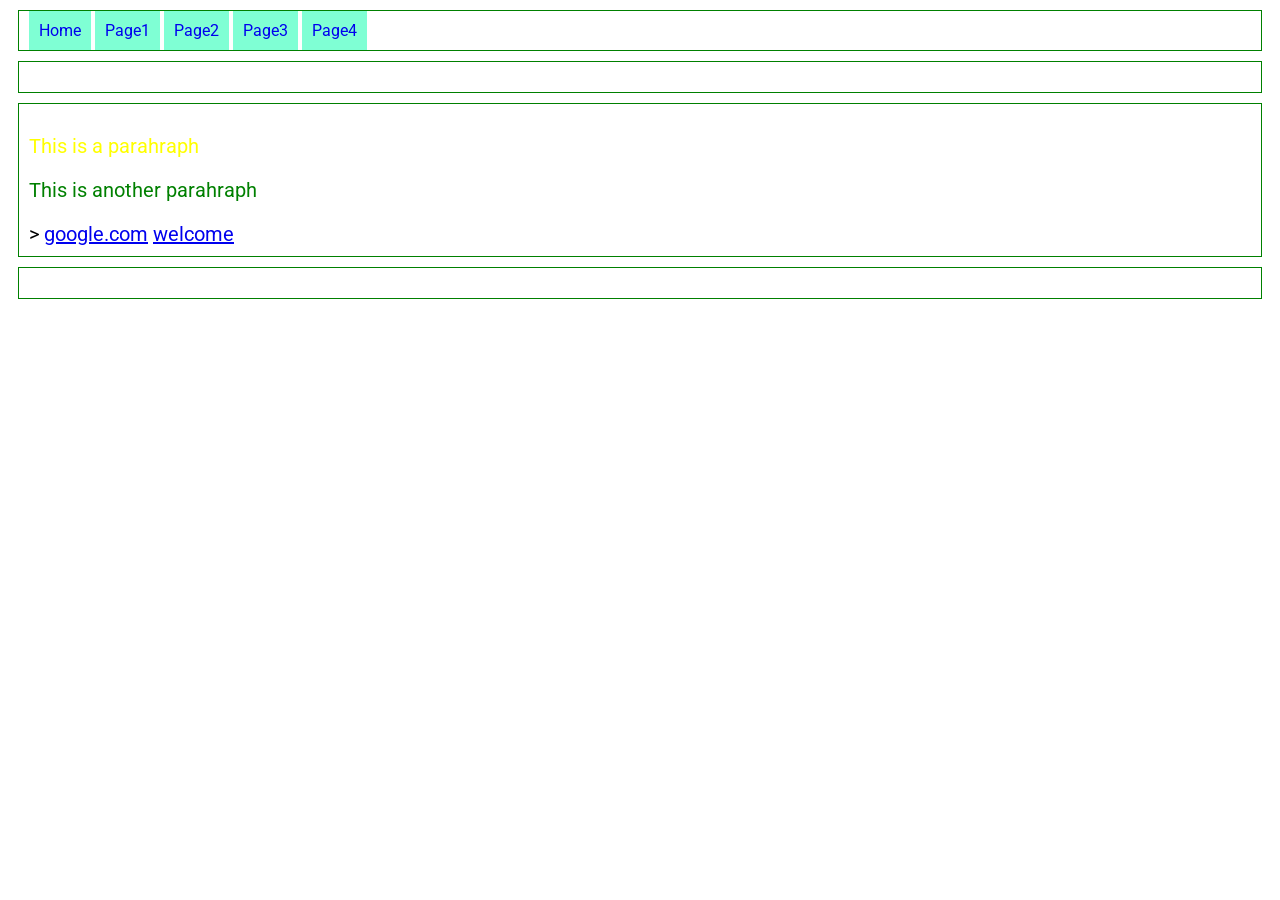
==== Class1/index.html @ 53d65a9a "test" ====
<!DOCTYPE html>
<html lang="en">
<head>
    <meta charset="UTF-8">
    <meta name="viewport" content="width=device-width, initial-scale=1.0">
    <meta http-equiv="X-UA-Compatible" content="ie=edge">
    <title>Index</title>
    <link rel="stylesheet" type="text/css" href="index.css">
    <link rel="stylesheet" type="text/css" href="nav.css">
    <link href="https://fonts.googleapis.com/css?family=Roboto&display=swap" rel="stylesheet">
    <script src="index.js"></script>
</head>
<body>
    <div id="nav">
        <a href="#">Home</a>
        <a href="#">Page1</a>
        <a href="#">Page2</a>
        <a href="#">Page3</a>
        <a href="#">Page4</a>
    </div>
    <div id="sidebar">
        
    </div>
    <div id="main">
        <p class="yellow">This is a parahraph</p>
        <p id="pa">This is another parahraph</p>>
        <a href="http://goolge.com">google.com</a>
        <a href="welcome.html">welcome</a>
        <img src = "">
    </div>
    <div id="footer">

    </div>
</body>
</html>
---- Class1/index.css ----
body {
    font-family: 'Roboto', serif;
}

.yellow {
    color: yellow;
}

#pa {
    color: green;
}

div {
    border: 1px solid green;
    height: 100%;
    min-height: 10px;
    padding: 10px;
    margin: 10px;
}

#main {
    font-size: 20px;
}
---- Class1/nav.css ----
#nav a {
    text-decoration: none;
    background-color: aquamarine;
    padding: 10px;
}
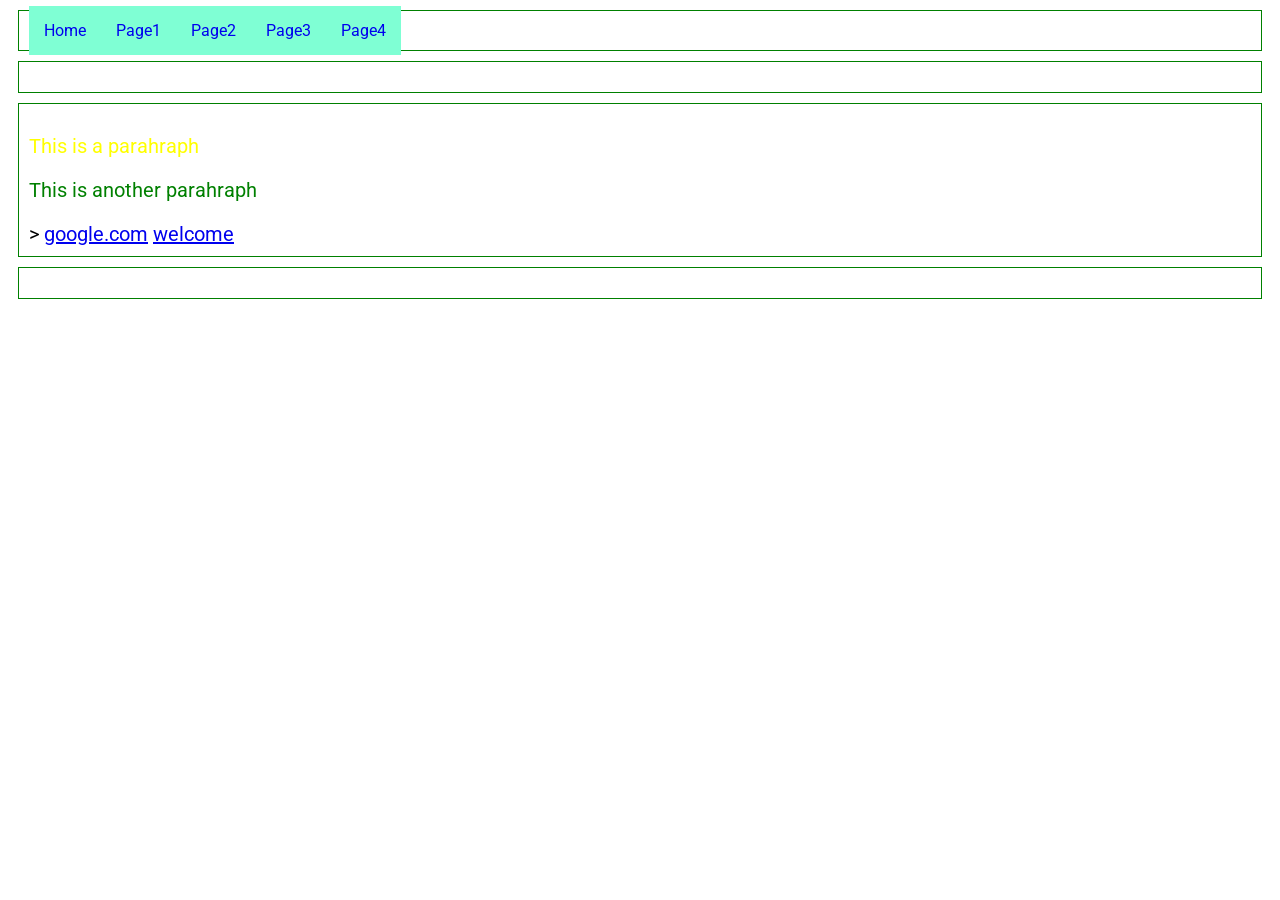
==== commit 9f80a09f: "Merge pull request #1 from junodavid121/david David" ====
--- a/Class1/index.html
+++ b/Class1/index.html
@@ -12,11 +12,7 @@
 </head>
 <body>
     <div id="nav">
-        <a href="#">Home</a>
-        <a href="#">Page1</a>
-        <a href="#">Page2</a>
-        <a href="#">Page3</a>
-        <a href="#">Page4</a>
+        <a href="#">Home</a><a href="#">Page1</a><a href="#">Page2</a><a href="#">Page3</a><a href="#">Page4</a>
     </div>
     <div id="sidebar">
         
--- a/Class1/nav.css
+++ b/Class1/nav.css
@@ -1,5 +1,11 @@
 #nav a {
     text-decoration: none;
     background-color: aquamarine;
-    padding: 10px;
-}+    padding: 15px;
+}
+
+/* #nav{
+    text-decoration: none;
+    background-color: aquamarine;
+    padding: 15px;
+} */
